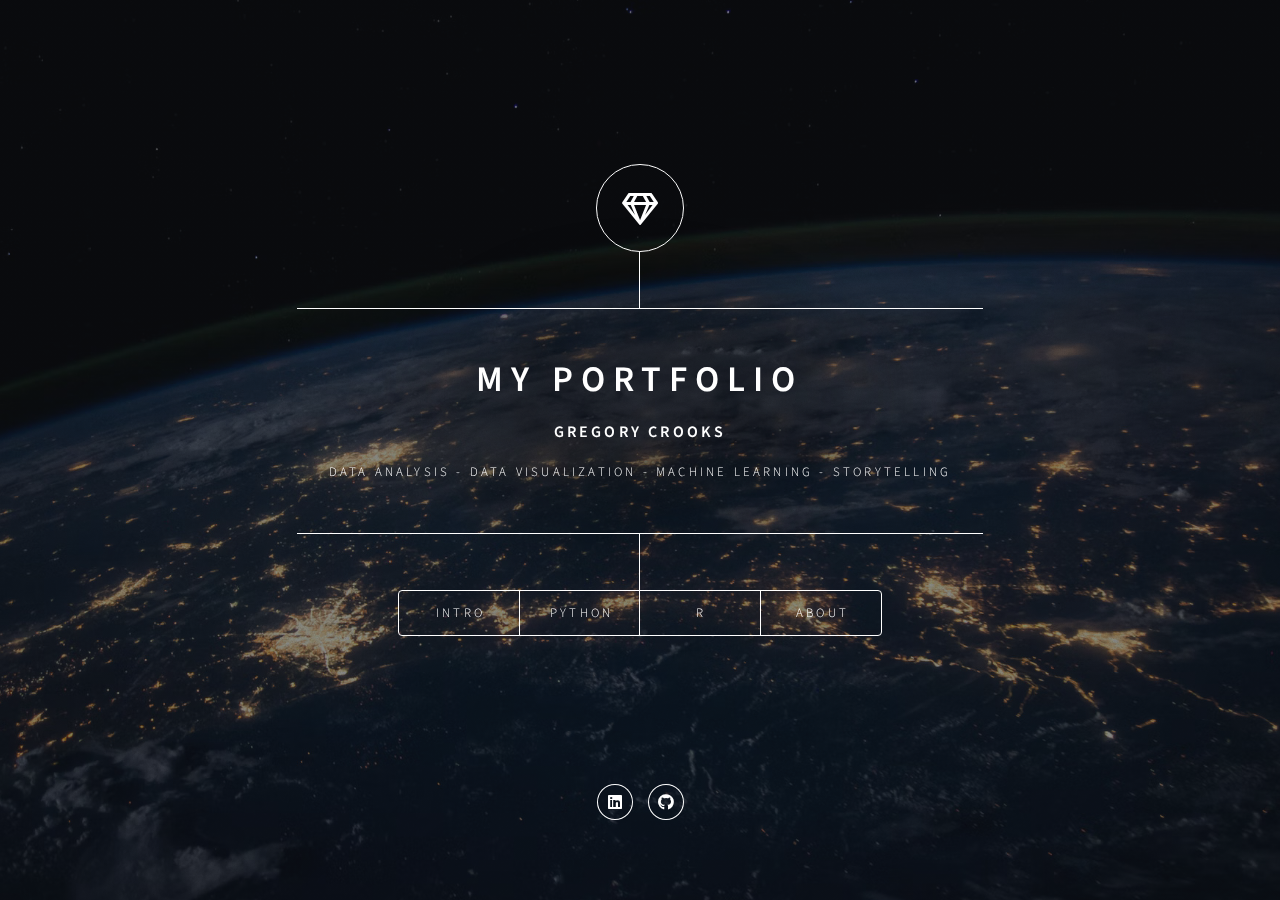
==== index.html @ cb657829 "first commit" ====
<!DOCTYPE HTML>
<!--
	Dimension by HTML5 UP
	html5up.net | @ajlkn
	Free for personal and commercial use under the CCA 3.0 license (html5up.net/license)
-->
<html>
	<head>
		<title>Dimension by HTML5 UP</title>
		<meta charset="utf-8" />
		<meta name="viewport" content="width=device-width, initial-scale=1, user-scalable=no" />
		<link rel="stylesheet" href="assets/css/main.css" />
		<noscript><link rel="stylesheet" href="assets/css/noscript.css" /></noscript>
	</head>
	<body class="is-preload">

		<!-- Wrapper -->
			<div id="wrapper">

				<!-- Header -->
					<header id="header">
						<div class="logo">
							<span class="icon fa-gem"></span>
						</div>
						<div class="content">
							<div class="inner">
								<h1>My Portfolio</h1>
								<h3>Gregory Crooks</h3>
								<p>Data Analysis - Data Visualization - Machine Learning - Storytelling</p>
							</div>
						</div>
						<nav>
							<ul>
								<li><a href="#intro">Intro</a></li>
								<li><a href="#Python">Python</a></li>
								<li><a href="#R">R</a></li>
								<li><a href="#about">About</a></li>

								<!--<li><a href="#elements">Elements</a></li>-->
							</ul>
						</nav>
					</header>

				<!-- Main -->
					<div id="main">

						<!-- Intro -->
							<article id="intro">
								<h2 class="major">Intro</h2>
								<span class="image main"><img src="https://scontent-lhr8-1.xx.fbcdn.net/v/t1.6435-9/116827062_3379720732088765_2440271865122268012_n.jpg?_nc_cat=103&ccb=1-5&_nc_sid=730e14&_nc_ohc=71DxxtVHfPMAX_BvKIG&tn=kQ-6_QjZz45TEVKT&_nc_ht=scontent-lhr8-1.xx&oh=00_AT-4JbiujNRlXVKWVabwAbwdsGaDDJ-rsoASc3l5JN0seQ&oe=622396CF" alt="" /></span>
								<p>Aenean ornare velit lacus, ac varius enim ullamcorper eu. Proin aliquam facilisis ante interdum congue. Integer mollis, nisl amet convallis, porttitor magna ullamcorper, amet egestas mauris. Ut magna finibus nisi nec lacinia. Nam maximus erat id euismod egestas. By the way, check out my <a href="#work">awesome work</a>.</p>
								<p>Lorem ipsum dolor sit amet, consectetur adipiscing elit. Duis dapibus rutrum facilisis. Class aptent taciti sociosqu ad litora torquent per conubia nostra, per inceptos himenaeos. Etiam tristique libero eu nibh porttitor fermentum. Nullam venenatis erat id vehicula viverra. Nunc ultrices eros ut ultricies condimentum. Mauris risus lacus, blandit sit amet venenatis non, bibendum vitae dolor. Nunc lorem mauris, fringilla in aliquam at, euismod in lectus. Pellentesque habitant morbi tristique senectus et netus et malesuada fames ac turpis egestas. In non lorem sit amet elit placerat maximus. Pellentesque aliquam maximus risus, vel sed vehicula.</p>
							</article>

						<!-- Work -->
							<article id="Python">
								<h2 class="major">Projects</h2>
						
								<h3>Project 1: Real estate prediction using neural networks, polynomial regression, and ridge regression</h3>
								<span class="image main"><img src="https://images.unsplash.com/photo-1496942299866-9e7ab403e614?ixlib=rb-1.2.1&ixid=MnwxMjA3fDB8MHxwaG90by1wYWdlfHx8fGVufDB8fHx8&auto=format&fit=crop&w=1000&q=80" alt="" /></span>
								<a href="https://gregcrooks75.github.io/fastpages/fastpages/jupyter/2022/02/23/_02_19_MachineLearning.html" target="_blank" ><b>Link to code</b></a>
								<p>Significant packages: Keras, Scipy, Sklearn, Seaborn</p>
								<p>
									The aim of this project is to analyze real estate parameters and seeing how these affect 
									the house of price unit per area. In parallel to showcasing an exploratory data analysis 
									with comprehensive data visualization, various non-linear Machine Learning techniques were also 
									implemented in the modelling process.  
									Lastly, this project includes an executive summary of results geared
									towards
									non-technical audiences. 
									
								</p>			
								<h3>Project 2: Web scrapping, data cleaning, NLP, data analysis, and data visualization on a portfolio website </h3>
								<span class="image main"><img src="https://images.unsplash.com/photo-1523961131990-5ea7c61b2107?ixlib=rb-1.2.1&ixid=MnwxMjA3fDB8MHxwaG90by1wYWdlfHx8fGVufDB8fHx8&auto=format&fit=crop&w=1000&q=80" alt="" /></span>
								<a href="https://gregcrooks75.github.io/fastpages/fastpages/jupyter/2022/02/23/_02_20_Project2.html" target="_blank"><b>Link to code</b></a>
								<p>Significant packages: Bs4, Os, Nltk.corpus, Sklearn, Seaborn</p>
								<p>This project consisted in web scraping data from a porfolio website comprising of 110 papers.
									To do so, we designed an algorithm to parse text‑based information from each pages. 
									In our data analysis, we found the 100 most meaningful words for each publication webpage by omitting filler words (“and”, “for” etc). 
									Subsequently, we one hot encoded categorical data (top 100 most common words) 
									and showcased our data visualization skills by displaying the correlation between citation count and relevant features</p>
							</article>

					
							<article id="R">
								<h2 class="major">Projects</h2>
								<h3>Project 1: Understanding factors of peak physical performance using multivariate logistic regression</h3>
								<span class="image main"><img src="https://images.unsplash.com/photo-1518186285589-2f7649de83e0?ixlib=rb-1.2.1&ixid=MnwxMjA3fDB8MHxwaG90by1wYWdlfHx8fGVufDB8fHx8&auto=format&fit=crop&w=1000&q=80" alt="" /></span>
								<a href="file:///Users/gregorycrooks/Desktop/Files%20for%20Imperial/R%20code%20-%20Introduction%20to%20statistics%20coursework.html" target="_blank"><b>Link to code</b></a>
								<p>Significant packages: ggplot2, boot, grid</p>
								<p>
									In this project, I conducted a multivariate logistic regression to determine
									 how physical / biological characteristics contribute to achieving peak physical performance.
									To do so, I carried out an exploratory analysis (t-test, outlier) 
									and a data analysis in which I plotted various linear models to inspect the relationship between variables. 
									Lastly, I resampled my final model through 
									a 10-fold cross validation resampling technique.
									
								</p>

								<script src="https://gist.github.com/Gregcrooks75/d22c7f133abff763fd44e63a23ee09ee.js"></script>
							</article>



						<!-- About -->
							<article id="about">
								<h2 class="major">About</h2>
								<span class="image main"><img src="images/pic03.jpg" alt="" /></span>
								<p>Lorem ipsum dolor sit amet, consectetur et adipiscing elit. Praesent eleifend dignissim arcu, at eleifend sapien imperdiet ac. Aliquam erat volutpat. Praesent urna nisi, fringila lorem et vehicula lacinia quam. Integer sollicitudin mauris nec lorem luctus ultrices. Aliquam libero et malesuada fames ac ante ipsum primis in faucibus. Cras viverra ligula sit amet ex mollis mattis lorem ipsum dolor sit amet.</p>
							</article>

						<!-- Elements -->
							<article id="elements">
								<h2 class="major">Elements</h2>

								<section>
									<h3 class="major">Text</h3>
									<p>This is <b>bold</b> and this is <strong>strong</strong>. This is <i>italic</i> and this is <em>emphasized</em>.
									This is <sup>superscript</sup> text and this is <sub>subscript</sub> text.
									This is <u>underlined</u> and this is code: <code>for (;;) { ... }</code>. Finally, <a href="#">this is a link</a>.</p>
									<hr />
									<h2>Heading Level 2</h2>
									<h3>Heading Level 3</h3>
									<h4>Heading Level 4</h4>
									<h5>Heading Level 5</h5>
									<h6>Heading Level 6</h6>
									<hr />
									<h4>Blockquote</h4>
									<blockquote>Fringilla nisl. Donec accumsan interdum nisi, quis tincidunt felis sagittis eget tempus euismod. Vestibulum ante ipsum primis in faucibus vestibulum. Blandit adipiscing eu felis iaculis volutpat ac adipiscing accumsan faucibus. Vestibulum ante ipsum primis in faucibus lorem ipsum dolor sit amet nullam adipiscing eu felis.</blockquote>
									<h4>Preformatted</h4>
									<pre><code>i = 0;

while (!deck.isInOrder()) {
    print 'Iteration ' + i;
    deck.shuffle();
    i++;
}

print 'It took ' + i + ' iterations to sort the deck.';</code></pre>
								</section>

								<section>
									<h3 class="major">Lists</h3>

									<h4>Unordered</h4>
									<ul>
										<li>Dolor pulvinar etiam.</li>
										<li>Sagittis adipiscing.</li>
										<li>Felis enim feugiat.</li>
									</ul>

									<h4>Alternate</h4>
									<ul class="alt">
										<li>Dolor pulvinar etiam.</li>
										<li>Sagittis adipiscing.</li>
										<li>Felis enim feugiat.</li>
									</ul>

									<h4>Ordered</h4>
									<ol>
										<li>Dolor pulvinar etiam.</li>
										<li>Etiam vel felis viverra.</li>
										<li>Felis enim feugiat.</li>
										<li>Dolor pulvinar etiam.</li>
										<li>Etiam vel felis lorem.</li>
										<li>Felis enim et feugiat.</li>
									</ol>
									<h4>Icons</h4>
									<ul class="icons">
										<li><a href="#" class="icon brands fa-twitter"><span class="label">Twitter</span></a></li>
										<li><a href="#" class="icon brands fa-facebook-f"><span class="label">Facebook</span></a></li>
										<li><a href="#" class="icon brands fa-instagram"><span class="label">Instagram</span></a></li>
										<li><a href="#" class="icon brands fa-github"><span class="label">Github</span></a></li>
									</ul>

									<h4>Actions</h4>
									<ul class="actions">
										<li><a href="#" class="button primary">Default</a></li>
										<li><a href="#" class="button">Default</a></li>
									</ul>
									<ul class="actions stacked">
										<li><a href="#" class="button primary">Default</a></li>
										<li><a href="#" class="button">Default</a></li>
									</ul>
								</section>

								<section>
									<h3 class="major">Table</h3>
									<h4>Default</h4>
									<div class="table-wrapper">
										<table>
											<thead>
												<tr>
													<th>Name</th>
													<th>Description</th>
													<th>Price</th>
												</tr>
											</thead>
											<tbody>
												<tr>
													<td>Item One</td>
													<td>Ante turpis integer aliquet porttitor.</td>
													<td>29.99</td>
												</tr>
												<tr>
													<td>Item Two</td>
													<td>Vis ac commodo adipiscing arcu aliquet.</td>
													<td>19.99</td>
												</tr>
												<tr>
													<td>Item Three</td>
													<td> Morbi faucibus arcu accumsan lorem.</td>
													<td>29.99</td>
												</tr>
												<tr>
													<td>Item Four</td>
													<td>Vitae integer tempus condimentum.</td>
													<td>19.99</td>
												</tr>
												<tr>
													<td>Item Five</td>
													<td>Ante turpis integer aliquet porttitor.</td>
													<td>29.99</td>
												</tr>
											</tbody>
											<tfoot>
												<tr>
													<td colspan="2"></td>
													<td>100.00</td>
												</tr>
											</tfoot>
										</table>
									</div>

									<h4>Alternate</h4>
									<div class="table-wrapper">
										<table class="alt">
											<thead>
												<tr>
													<th>Name</th>
													<th>Description</th>
													<th>Price</th>
												</tr>
											</thead>
											<tbody>
												<tr>
													<td>Item One</td>
													<td>Ante turpis integer aliquet porttitor.</td>
													<td>29.99</td>
												</tr>
												<tr>
													<td>Item Two</td>
													<td>Vis ac commodo adipiscing arcu aliquet.</td>
													<td>19.99</td>
												</tr>
												<tr>
													<td>Item Three</td>
													<td> Morbi faucibus arcu accumsan lorem.</td>
													<td>29.99</td>
												</tr>
												<tr>
													<td>Item Four</td>
													<td>Vitae integer tempus condimentum.</td>
													<td>19.99</td>
												</tr>
												<tr>
													<td>Item Five</td>
													<td>Ante turpis integer aliquet porttitor.</td>
													<td>29.99</td>
												</tr>
											</tbody>
											<tfoot>
												<tr>
													<td colspan="2"></td>
													<td>100.00</td>
												</tr>
											</tfoot>
										</table>
									</div>
								</section>

								<section>
									<h3 class="major">Buttons</h3>
									<ul class="actions">
										<li><a href="#" class="button primary">Primary</a></li>
										<li><a href="#" class="button">Default</a></li>
									</ul>
									<ul class="actions">
										<li><a href="#" class="button">Default</a></li>
										<li><a href="#" class="button small">Small</a></li>
									</ul>
									<ul class="actions">
										<li><a href="#" class="button primary icon solid fa-download">Icon</a></li>
										<li><a href="#" class="button icon solid fa-download">Icon</a></li>
									</ul>
									<ul class="actions">
										<li><span class="button primary disabled">Disabled</span></li>
										<li><span class="button disabled">Disabled</span></li>
									</ul>
								</section>

								<section>
									<h3 class="major">Form</h3>
									<form method="post" action="#">
										<div class="fields">
											<div class="field half">
												<label for="demo-name">Name</label>
												<input type="text" name="demo-name" id="demo-name" value="" placeholder="Jane Doe" />
											</div>
											<div class="field half">
												<label for="demo-email">Email</label>
												<input type="email" name="demo-email" id="demo-email" value="" placeholder="jane@untitled.tld" />
											</div>
											<div class="field">
												<label for="demo-category">Category</label>
												<select name="demo-category" id="demo-category">
													<option value="">-</option>
													<option value="1">Manufacturing</option>
													<option value="1">Shipping</option>
													<option value="1">Administration</option>
													<option value="1">Human Resources</option>
												</select>
											</div>
											<div class="field half">
												<input type="radio" id="demo-priority-low" name="demo-priority" checked>
												<label for="demo-priority-low">Low</label>
											</div>
											<div class="field half">
												<input type="radio" id="demo-priority-high" name="demo-priority">
												<label for="demo-priority-high">High</label>
											</div>
											<div class="field half">
												<input type="checkbox" id="demo-copy" name="demo-copy">
												<label for="demo-copy">Email me a copy</label>
											</div>
											<div class="field half">
												<input type="checkbox" id="demo-human" name="demo-human" checked>
												<label for="demo-human">Not a robot</label>
											</div>
											<div class="field">
												<label for="demo-message">Message</label>
												<textarea name="demo-message" id="demo-message" placeholder="Enter your message" rows="6"></textarea>
											</div>
										</div>
										<ul class="actions">
											<li><input type="submit" value="Send Message" class="primary" /></li>
											<li><input type="reset" value="Reset" /></li>
										</ul>
									</form>
								</section>

							</article>

					</div>

				<!-- Footer -->
					<footer id="footer">				
							<ul class="icons">
								<li><a href="https://www.linkedin.com/in/gregory-crooks-612664151/" class="icon brands fa-linkedin"><span class="label"></span></a></li>
								<li><a href="#" class="icon brands fa-github"><span class="label">GitHub</span></a></li>
							</ul>
					</footer>

			</div>

		<!-- BG -->
			<div id="bg"></div>

		<!-- Scripts -->
			<script src="assets/js/jquery.min.js"></script>
			<script src="assets/js/browser.min.js"></script>
			<script src="assets/js/breakpoints.min.js"></script>
			<script src="assets/js/util.js"></script>
			<script src="assets/js/main.js"></script>

	</body>
</html>
---- assets/css/main.css ----
@import url(fontawesome-all.min.css);
@import url("https://fonts.googleapis.com/css?family=Source+Sans+Pro:300italic,600italic,300,600");

/*
	Dimension by HTML5 UP
	html5up.net | @ajlkn
	Free for personal and commercial use under the CCA 3.0 license (html5up.net/license)
*/

html, body, div, span, applet, object,
iframe, h1, h2, h3, h4, h5, h6, p, blockquote,
pre, a, abbr, acronym, address, big, cite,
code, del, dfn, em, img, ins, kbd, q, s, samp,
small, strike, strong, sub, sup, tt, var, b,
u, i, center, dl, dt, dd, ol, ul, li, fieldset,
form, label, legend, table, caption, tbody,
tfoot, thead, tr, th, td, article, aside,
canvas, details, embed, figure, figcaption,
footer, header, hgroup, menu, nav, output, ruby,
section, summary, time, mark, audio, video {
	margin: 0;
	padding: 0;
	border: 0;
	font-size: 100%;
	font: inherit;
	vertical-align: baseline;}

article, aside, details, figcaption, figure,
footer, header, hgroup, menu, nav, section {
	display: block;}

body {
	line-height: 1;
}

ol, ul {
	list-style: none;
}

blockquote, q {
	quotes: none;
}

	blockquote:before, blockquote:after, q:before, q:after {
		content: '';
		content: none;
	}

table {
	border-collapse: collapse;
	border-spacing: 0;
}

body {
	-webkit-text-size-adjust: none;
}

mark {
	background-color: transparent;
	color: inherit;
}

input::-moz-focus-inner {
	border: 0;
	padding: 0;
}

input, select, textarea {
	-moz-appearance: none;
	-webkit-appearance: none;
	-ms-appearance: none;
	appearance: none;
}

/* Basic */

	@-ms-viewport {
		width: device-width;
	}

	@media screen and (max-width: 480px) {

		html, body {
			min-width: 320px;
		}

	}

	html {
		box-sizing: border-box;
	}

	*, *:before, *:after {
		box-sizing: inherit;
	}

	body {
		background: #1b1f22;
	}

		body.is-preload *, body.is-preload *:before, body.is-preload *:after {
			-moz-animation: none !important;
			-webkit-animation: none !important;
			-ms-animation: none !important;
			animation: none !important;
			-moz-transition: none !important;
			-webkit-transition: none !important;
			-ms-transition: none !important;
			transition: none !important;
		}

/* Type */

	html {
		font-size: 16pt;
	}

		@media screen and (max-width: 1680px) {

			html {
				font-size: 12pt;
			}

		}

		@media screen and (max-width: 736px) {

			html {
				font-size: 11pt;
			}

		}

		@media screen and (max-width: 360px) {

			html {
				font-size: 10pt;
			}

		}

	body, input, select, textarea {
		color: #ffffff;
		font-family: "Source Sans Pro", sans-serif;
		font-weight: 300;
		font-size: 1rem;
		line-height: 1.65;
	}

	a {
		-moz-transition: color 0.2s ease-in-out, background-color 0.2s ease-in-out, border-bottom-color 0.2s ease-in-out;
		-webkit-transition: color 0.2s ease-in-out, background-color 0.2s ease-in-out, border-bottom-color 0.2s ease-in-out;
		-ms-transition: color 0.2s ease-in-out, background-color 0.2s ease-in-out, border-bottom-color 0.2s ease-in-out;
		transition: color 0.2s ease-in-out, background-color 0.2s ease-in-out, border-bottom-color 0.2s ease-in-out;
		border-bottom: dotted 1px rgba(255, 255, 255, 0.5);
		text-decoration: none;
		color: inherit;
	}

		a:hover {
			border-bottom-color: transparent;
		}

	strong, b {
		color: #ffffff;
		font-weight: 600;
	}

	em, i {
		font-style: italic;
	}

	p {
		margin: 0 0 2rem 0;
	}

	h1, h2, h3, h4, h5, h6 {
		color: #ffffff;
		font-weight: 600;
		line-height: 1.5;
		margin: 0 0 1rem 0;
		text-transform: uppercase;
		letter-spacing: 0.2rem;
	}

		h1 a, h2 a, h3 a, h4 a, h5 a, h6 a {
			color: inherit;
			text-decoration: none;
		}

		h1.major, h2.major, h3.major, h4.major, h5.major, h6.major {
			border-bottom: solid 1px #ffffff;
			width: -moz-max-content;
			width: -webkit-max-content;
			width: -ms-max-content;
			width: max-content;
			padding-bottom: 0.5rem;
			margin: 0 0 2rem 0;
		}

	h1 {
		font-size: 2.25rem;
		line-height: 1.3;
		letter-spacing: 0.5rem;
	}

	h2 {
		font-size: 1.5rem;
		line-height: 1.4;
		letter-spacing: 0.5rem;
	}

	h3 {
		font-size: 1rem;
	}

	h4 {
		font-size: 0.8rem;
	}

	h5 {
		font-size: 0.7rem;
	}

	h6 {
		font-size: 0.6rem;
	}

	@media screen and (max-width: 736px) {

		h1 {
			font-size: 1.75rem;
			line-height: 1.4;
		}

		h2 {
			font-size: 1.25em;
			line-height: 1.5;
		}

	}

	sub {
		font-size: 0.8rem;
		position: relative;
		top: 0.5rem;
	}

	sup {
		font-size: 0.8rem;
		position: relative;
		top: -0.5rem;
	}

	blockquote {
		border-left: solid 4px #ffffff;
		font-style: italic;
		margin: 0 0 2rem 0;
		padding: 0.5rem 0 0.5rem 2rem;
	}

	code {
		background: rgba(255, 255, 255, 0.075);
		border-radius: 4px;
		font-family: "Courier New", monospace;
		font-size: 0.9rem;
		margin: 0 0.25rem;
		padding: 0.25rem 0.65rem;
	}

	pre {
		-webkit-overflow-scrolling: touch;
		font-family: "Courier New", monospace;
		font-size: 0.9rem;
		margin: 0 0 2rem 0;
	}

		pre code {
			display: block;
			line-height: 1.75;
			padding: 1rem 1.5rem;
			overflow-x: auto;
		}

	hr {
		border: 0;
		border-bottom: solid 1px #ffffff;
		margin: 2.75rem 0;
	}

	.align-left {
		text-align: left;
	}

	.align-center {
		text-align: center;
	}

	.align-right {
		text-align: right;
	}

/* Form */

	form {
		margin: 0 0 2rem 0;
	}

		form > :last-child {
			margin-bottom: 0;
		}

		form > .fields {
			display: -moz-flex;
			display: -webkit-flex;
			display: -ms-flex;
			display: flex;
			-moz-flex-wrap: wrap;
			-webkit-flex-wrap: wrap;
			-ms-flex-wrap: wrap;
			flex-wrap: wrap;
			width: calc(100% + 3rem);
			margin: -1.5rem 0 2rem -1.5rem;
		}

			form > .fields > .field {
				-moz-flex-grow: 0;
				-webkit-flex-grow: 0;
				-ms-flex-grow: 0;
				flex-grow: 0;
				-moz-flex-shrink: 0;
				-webkit-flex-shrink: 0;
				-ms-flex-shrink: 0;
				flex-shrink: 0;
				padding: 1.5rem 0 0 1.5rem;
				width: calc(100% - 1.5rem);
			}

				form > .fields > .field.half {
					width: calc(50% - 0.75rem);
				}

				form > .fields > .field.third {
					width: calc(100%/3 - 0.5rem);
				}

				form > .fields > .field.quarter {
					width: calc(25% - 0.375rem);
				}

		@media screen and (max-width: 480px) {

			form > .fields {
				width: calc(100% + 3rem);
				margin: -1.5rem 0 2rem -1.5rem;
			}

				form > .fields > .field {
					padding: 1.5rem 0 0 1.5rem;
					width: calc(100% - 1.5rem);
				}

					form > .fields > .field.half {
						width: calc(100% - 1.5rem);
					}

					form > .fields > .field.third {
						width: calc(100% - 1.5rem);
					}

					form > .fields > .field.quarter {
						width: calc(100% - 1.5rem);
					}

		}

	label {
		color: #ffffff;
		display: block;
		font-size: 0.8rem;
		font-weight: 300;
		letter-spacing: 0.2rem;
		line-height: 1.5;
		margin: 0 0 1rem 0;
		text-transform: uppercase;
	}

	input[type="text"],
	input[type="password"],
	input[type="email"],
	input[type="tel"],
	select,
	textarea {
		-moz-appearance: none;
		-webkit-appearance: none;
		-ms-appearance: none;
		appearance: none;
		-moz-transition: border-color 0.2s ease-in-out, box-shadow 0.2s ease-in-out, background-color 0.2s ease-in-out;
		-webkit-transition: border-color 0.2s ease-in-out, box-shadow 0.2s ease-in-out, background-color 0.2s ease-in-out;
		-ms-transition: border-color 0.2s ease-in-out, box-shadow 0.2s ease-in-out, background-color 0.2s ease-in-out;
		transition: border-color 0.2s ease-in-out, box-shadow 0.2s ease-in-out, background-color 0.2s ease-in-out;
		background-color: transparent;
		border-radius: 4px;
		border: solid 1px #ffffff;
		color: inherit;
		display: block;
		outline: 0;
		padding: 0 1rem;
		text-decoration: none;
		width: 100%;
	}

		input[type="text"]:invalid,
		input[type="password"]:invalid,
		input[type="email"]:invalid,
		input[type="tel"]:invalid,
		select:invalid,
		textarea:invalid {
			box-shadow: none;
		}

		input[type="text"]:focus,
		input[type="password"]:focus,
		input[type="email"]:focus,
		input[type="tel"]:focus,
		select:focus,
		textarea:focus {
			background: rgba(255, 255, 255, 0.075);
			border-color: #ffffff;
			box-shadow: 0 0 0 1px #ffffff;
		}

	select {
		background-image: url("data:image/svg+xml;charset=utf8,%3Csvg xmlns='http://www.w3.org/2000/svg' width='40' height='40' preserveAspectRatio='none' viewBox='0 0 40 40'%3E%3Cpath d='M9.4,12.3l10.4,10.4l10.4-10.4c0.2-0.2,0.5-0.4,0.9-0.4c0.3,0,0.6,0.1,0.9,0.4l3.3,3.3c0.2,0.2,0.4,0.5,0.4,0.9 c0,0.4-0.1,0.6-0.4,0.9L20.7,31.9c-0.2,0.2-0.5,0.4-0.9,0.4c-0.3,0-0.6-0.1-0.9-0.4L4.3,17.3c-0.2-0.2-0.4-0.5-0.4-0.9 c0-0.4,0.1-0.6,0.4-0.9l3.3-3.3c0.2-0.2,0.5-0.4,0.9-0.4S9.1,12.1,9.4,12.3z' fill='%23ffffff' /%3E%3C/svg%3E");
		background-size: 1.25rem;
		background-repeat: no-repeat;
		background-position: calc(100% - 1rem) center;
		height: 2.75rem;
		padding-right: 2.75rem;
		text-overflow: ellipsis;
	}

		select option {
			color: #ffffff;
			background: #1b1f22;
		}

		select:focus::-ms-value {
			background-color: transparent;
		}

		select::-ms-expand {
			display: none;
		}

	input[type="text"],
	input[type="password"],
	input[type="email"],
	select {
		height: 2.75rem;
	}

	textarea {
		padding: 0.75rem 1rem;
	}

	input[type="checkbox"],
	input[type="radio"] {
		-moz-appearance: none;
		-webkit-appearance: none;
		-ms-appearance: none;
		appearance: none;
		display: block;
		float: left;
		margin-right: -2rem;
		opacity: 0;
		width: 1rem;
		z-index: -1;
	}

		input[type="checkbox"] + label,
		input[type="radio"] + label {
			text-decoration: none;
			-moz-user-select: none;
			-webkit-user-select: none;
			-ms-user-select: none;
			user-select: none;
			color: #ffffff;
			cursor: pointer;
			display: inline-block;
			font-size: 0.8rem;
			font-weight: 300;
			margin: 0 0 0.5rem 0;
			padding-left: 2.65rem;
			padding-right: 0.75rem;
			position: relative;
		}

			input[type="checkbox"] + label:before,
			input[type="radio"] + label:before {
				-moz-osx-font-smoothing: grayscale;
				-webkit-font-smoothing: antialiased;
				display: inline-block;
				font-style: normal;
				font-variant: normal;
				text-rendering: auto;
				line-height: 1;
				text-transform: none !important;
				font-family: 'Font Awesome 5 Free';
				font-weight: 900;
			}

			input[type="checkbox"] + label:before,
			input[type="radio"] + label:before {
				-moz-transition: border-color 0.2s ease-in-out, box-shadow 0.2s ease-in-out, background-color 0.2s ease-in-out;
				-webkit-transition: border-color 0.2s ease-in-out, box-shadow 0.2s ease-in-out, background-color 0.2s ease-in-out;
				-ms-transition: border-color 0.2s ease-in-out, box-shadow 0.2s ease-in-out, background-color 0.2s ease-in-out;
				transition: border-color 0.2s ease-in-out, box-shadow 0.2s ease-in-out, background-color 0.2s ease-in-out;
				border-radius: 4px;
				border: solid 1px #ffffff;
				content: '';
				display: inline-block;
				height: 1.65rem;
				left: 0;
				line-height: 1.65rem;
				position: absolute;
				text-align: center;
				top: -0.15rem;
				width: 1.65rem;
			}

		input[type="checkbox"]:checked + label:before,
		input[type="radio"]:checked + label:before {
			background: #ffffff !important;
			border-color: #ffffff !important;
			color: #1b1f22;
			content: '\f00c';
		}

		input[type="checkbox"]:focus + label:before,
		input[type="radio"]:focus + label:before {
			background: rgba(255, 255, 255, 0.075);
			border-color: #ffffff;
			box-shadow: 0 0 0 1px #ffffff;
		}

	input[type="checkbox"] + label:before {
		border-radius: 4px;
	}

	input[type="radio"] + label:before {
		border-radius: 100%;
	}

	::-webkit-input-placeholder {
		color: rgba(255, 255, 255, 0.5) !important;
		opacity: 1.0;
	}

	:-moz-placeholder {
		color: rgba(255, 255, 255, 0.5) !important;
		opacity: 1.0;
	}

	::-moz-placeholder {
		color: rgba(255, 255, 255, 0.5) !important;
		opacity: 1.0;
	}

	:-ms-input-placeholder {
		color: rgba(255, 255, 255, 0.5) !important;
		opacity: 1.0;
	}

	.formerize-placeholder {
		color: rgba(255, 255, 255, 0.5) !important;
		opacity: 1.0;
	}

/* Box */

	.box {
		border-radius: 4px;
		border: solid 1px #ffffff;
		margin-bottom: 2rem;
		padding: 1.5em;
	}

		.box > :last-child,
		.box > :last-child > :last-child,
		.box > :last-child > :last-child > :last-child {
			margin-bottom: 0;
		}

		.box.alt {
			border: 0;
			border-radius: 0;
			padding: 0;
		}

/* Icon */

	.icon {
		text-decoration: none;
		border-bottom: none;
		position: relative;
	}

		.icon:before {
			-moz-osx-font-smoothing: grayscale;
			-webkit-font-smoothing: antialiased;
			display: inline-block;
			font-style: normal;
			font-variant: normal;
			text-rendering: auto;
			line-height: 1;
			text-transform: none !important;
			font-family: 'Font Awesome 5 Free';
			font-weight: 400;
		}

		.icon > .label {
			display: none;
		}

		.icon:before {
			line-height: inherit;
		}

		.icon.solid:before {
			font-weight: 900;
		}

		.icon.brands:before {
			font-family: 'Font Awesome 5 Brands';
		}

/* Image */

	.image {
		border-radius: 4px;
		border: 0;
		display: inline-block;
		position: relative;
	}

		.image:before {
			pointer-events: none;
			background-image: url("../../images/overlay.png");
			background-color: rgba(19, 21, 25, 0.5);
			border-radius: 4px;
			content: '';
			display: block;
			height: 100%;
			left: 0;
			opacity: 0.5;
			position: absolute;
			top: 0;
			width: 100%;
		}

		.image img {
			border-radius: 4px;
			display: block;
		}

		.image.left, .image.right {
			max-width: 40%;
		}

			.image.left img, .image.right img {
				width: 100%;
			}

		.image.left {
			float: left;
			padding: 0 1.5em 1em 0;
			top: 0.25em;
		}

		.image.right {
			float: right;
			padding: 0 0 1em 1.5em;
			top: 0.25em;
		}

		.image.fit {
			display: block;
			margin: 0 0 2rem 0;
			width: 100%;
		}

			.image.fit img {
				width: 100%;
			}

		.image.main {
			display: block;
			margin: 2.5rem 0;
			width: 100%;
		}

			.image.main img {
				width: 100%;
			}

		@media screen and (max-width: 736px) {

			.image.main {
				margin: 2rem 0;
			}

		}

		@media screen and (max-width: 480px) {

			.image.main {
				margin: 1.5rem 0;
			}

		}

/* List */

	ol {
		list-style: decimal;
		margin: 0 0 2rem 0;
		padding-left: 1.25em;
	}

		ol li {
			padding-left: 0.25em;
		}

	ul {
		list-style: disc;
		margin: 0 0 2rem 0;
		padding-left: 1em;
	}

		ul li {
			padding-left: 0.5em;
		}

		ul.alt {
			list-style: none;
			padding-left: 0;
		}

			ul.alt li {
				border-top: solid 1px #ffffff;
				padding: 0.5em 0;
			}

				ul.alt li:first-child {
					border-top: 0;
					padding-top: 0;
				}

	dl {
		margin: 0 0 2rem 0;
	}

		dl dt {
			display: block;
			font-weight: 600;
			margin: 0 0 1rem 0;
		}

		dl dd {
			margin-left: 2rem;
		}

/* Actions */

	ul.actions {
		display: -moz-flex;
		display: -webkit-flex;
		display: -ms-flex;
		display: flex;
		cursor: default;
		list-style: none;
		margin-left: -1rem;
		padding-left: 0;
	}

		ul.actions li {
			padding: 0 0 0 1rem;
			vertical-align: middle;
		}

		ul.actions.special {
			-moz-justify-content: center;
			-webkit-justify-content: center;
			-ms-justify-content: center;
			justify-content: center;
			width: 100%;
			margin-left: 0;
		}

			ul.actions.special li:first-child {
				padding-left: 0;
			}

		ul.actions.stacked {
			-moz-flex-direction: column;
			-webkit-flex-direction: column;
			-ms-flex-direction: column;
			flex-direction: column;
			margin-left: 0;
		}

			ul.actions.stacked li {
				padding: 1.3rem 0 0 0;
			}

				ul.actions.stacked li:first-child {
					padding-top: 0;
				}

		ul.actions.fit {
			width: calc(100% + 1rem);
		}

			ul.actions.fit li {
				-moz-flex-grow: 1;
				-webkit-flex-grow: 1;
				-ms-flex-grow: 1;
				flex-grow: 1;
				-moz-flex-shrink: 1;
				-webkit-flex-shrink: 1;
				-ms-flex-shrink: 1;
				flex-shrink: 1;
				width: 100%;
			}

				ul.actions.fit li > * {
					width: 100%;
				}

			ul.actions.fit.stacked {
				width: 100%;
			}

		@media screen and (max-width: 480px) {

			ul.actions:not(.fixed) {
				-moz-flex-direction: column;
				-webkit-flex-direction: column;
				-ms-flex-direction: column;
				flex-direction: column;
				margin-left: 0;
				width: 100% !important;
			}

				ul.actions:not(.fixed) li {
					-moz-flex-grow: 1;
					-webkit-flex-grow: 1;
					-ms-flex-grow: 1;
					flex-grow: 1;
					-moz-flex-shrink: 1;
					-webkit-flex-shrink: 1;
					-ms-flex-shrink: 1;
					flex-shrink: 1;
					padding: 1rem 0 0 0;
					text-align: center;
					width: 100%;
				}

					ul.actions:not(.fixed) li > * {
						width: 100%;
					}

					ul.actions:not(.fixed) li:first-child {
						padding-top: 0;
					}

					ul.actions:not(.fixed) li input[type="submit"],
					ul.actions:not(.fixed) li input[type="reset"],
					ul.actions:not(.fixed) li input[type="button"],
					ul.actions:not(.fixed) li button,
					ul.actions:not(.fixed) li .button {
						width: 100%;
					}

						ul.actions:not(.fixed) li input[type="submit"].icon:before,
						ul.actions:not(.fixed) li input[type="reset"].icon:before,
						ul.actions:not(.fixed) li input[type="button"].icon:before,
						ul.actions:not(.fixed) li button.icon:before,
						ul.actions:not(.fixed) li .button.icon:before {
							margin-left: -0.5em;
						}

		}

/* Icons */

	ul.icons {
		cursor: default;
		list-style: none;
		padding-left: 0;
	}

		ul.icons li {
			display: inline-block;
			padding: 0 0.75em 0 0;
		}

			ul.icons li:last-child {
				padding-right: 0;
			}

			ul.icons li a {
				border-radius: 100%;
				box-shadow: inset 0 0 0 1px #ffffff;
				display: inline-block;
				height: 2.25rem;
				line-height: 2.25rem;
				text-align: center;
				width: 2.25rem;
			}

				ul.icons li a:hover {
					background-color: rgba(255, 255, 255, 0.075);
				}

				ul.icons li a:active {
					background-color: rgba(255, 255, 255, 0.175);
				}

/* Table */

	.table-wrapper {
		-webkit-overflow-scrolling: touch;
		overflow-x: auto;
	}

	table {
		margin: 0 0 2rem 0;
		width: 100%;
	}

		table tbody tr {
			border: solid 1px #ffffff;
			border-left: 0;
			border-right: 0;
		}

			table tbody tr:nth-child(2n + 1) {
				background-color: rgba(255, 255, 255, 0.075);
			}

		table td {
			padding: 0.75em 0.75em;
		}

		table th {
			color: #ffffff;
			font-size: 0.9em;
			font-weight: 600;
			padding: 0 0.75em 0.75em 0.75em;
			text-align: left;
		}

		table thead {
			border-bottom: solid 2px #ffffff;
		}

		table tfoot {
			border-top: solid 2px #ffffff;
		}

		table.alt {
			border-collapse: separate;
		}

			table.alt tbody tr td {
				border: solid 1px #ffffff;
				border-left-width: 0;
				border-top-width: 0;
			}

				table.alt tbody tr td:first-child {
					border-left-width: 1px;
				}

			table.alt tbody tr:first-child td {
				border-top-width: 1px;
			}

			table.alt thead {
				border-bottom: 0;
			}

			table.alt tfoot {
				border-top: 0;
			}

/* Button */

	input[type="submit"],
	input[type="reset"],
	input[type="button"],
	button,
	.button {
		-moz-appearance: none;
		-webkit-appearance: none;
		-ms-appearance: none;
		appearance: none;
		-moz-transition: background-color 0.2s ease-in-out, color 0.2s ease-in-out;
		-webkit-transition: background-color 0.2s ease-in-out, color 0.2s ease-in-out;
		-ms-transition: background-color 0.2s ease-in-out, color 0.2s ease-in-out;
		transition: background-color 0.2s ease-in-out, color 0.2s ease-in-out;
		background-color: transparent;
		border-radius: 4px;
		border: 0;
		box-shadow: inset 0 0 0 1px #ffffff;
		color: #ffffff !important;
		cursor: pointer;
		display: inline-block;
		font-size: 0.8rem;
		font-weight: 300;
		height: 2.75rem;
		letter-spacing: 0.2rem;
		line-height: 2.75rem;
		outline: 0;
		padding: 0 1.25rem 0 1.35rem;
		text-align: center;
		text-decoration: none;
		text-transform: uppercase;
		white-space: nowrap;
	}

		input[type="submit"]:hover,
		input[type="reset"]:hover,
		input[type="button"]:hover,
		button:hover,
		.button:hover {
			background-color: rgba(255, 255, 255, 0.075);
		}

		input[type="submit"]:active,
		input[type="reset"]:active,
		input[type="button"]:active,
		button:active,
		.button:active {
			background-color: rgba(255, 255, 255, 0.175);
		}

		input[type="submit"].icon:before,
		input[type="reset"].icon:before,
		input[type="button"].icon:before,
		button.icon:before,
		.button.icon:before {
			margin-right: 0.5em;
		}

		input[type="submit"].fit,
		input[type="reset"].fit,
		input[type="button"].fit,
		button.fit,
		.button.fit {
			width: 100%;
		}

		input[type="submit"].small,
		input[type="reset"].small,
		input[type="button"].small,
		button.small,
		.button.small {
			font-size: 0.6rem;
			height: 2.0625rem;
			line-height: 2.0625rem;
		}

		input[type="submit"].primary,
		input[type="reset"].primary,
		input[type="button"].primary,
		button.primary,
		.button.primary {
			background-color: #ffffff;
			color: #1b1f22 !important;
			font-weight: 600;
		}

		input[type="submit"].disabled, input[type="submit"]:disabled,
		input[type="reset"].disabled,
		input[type="reset"]:disabled,
		input[type="button"].disabled,
		input[type="button"]:disabled,
		button.disabled,
		button:disabled,
		.button.disabled,
		.button:disabled {
			pointer-events: none;
			cursor: default;
			opacity: 0.25;
		}

	input[type="submit"],
	input[type="reset"],
	input[type="button"],
	button {
		line-height: calc(2.75rem - 2px);
	}

/* BG */

	#bg {
		-moz-transform: scale(1.0);
		-webkit-transform: scale(1.0);
		-ms-transform: scale(1.0);
		transform: scale(1.0);
		-webkit-backface-visibility: hidden;
		position: fixed;
		top: 0;
		left: 0;
		width: 100%;
		height: 100vh;
		z-index: 1;
	}

		#bg:before, #bg:after {
			content: '';
			display: block;
			position: absolute;
			top: 0;
			left: 0;
			width: 100%;
			height: 100%;
		}

		#bg:before {
			-moz-transition: background-color 2.5s ease-in-out;
			-webkit-transition: background-color 2.5s ease-in-out;
			-ms-transition: background-color 2.5s ease-in-out;
			transition: background-color 2.5s ease-in-out;
			-moz-transition-delay: 0.75s;
			-webkit-transition-delay: 0.75s;
			-ms-transition-delay: 0.75s;
			transition-delay: 0.75s;
			background-image: linear-gradient(to top, rgba(19, 21, 25, 0.5), rgba(19, 21, 25, 0.5)), url("../../images/overlay.png");
			background-size: auto,
 256px 256px;
			background-position: center,
 center;
			background-repeat: no-repeat,
 repeat;
			z-index: 2;
		}

		#bg:after {
			-moz-transform: scale(1.125);
			-webkit-transform: scale(1.125);
			-ms-transform: scale(1.125);
			transform: scale(1.125);
			-moz-transition: -moz-transform 0.325s ease-in-out, -moz-filter 0.325s ease-in-out;
			-webkit-transition: -webkit-transform 0.325s ease-in-out, -webkit-filter 0.325s ease-in-out;
			-ms-transition: -ms-transform 0.325s ease-in-out, -ms-filter 0.325s ease-in-out;
			transition: transform 0.325s ease-in-out, filter 0.325s ease-in-out;
			background-image: url("../../images/photo-1451187580459-43490279c0fa.jpg");
			background-position: center;
			background-size: cover;
			background-repeat: no-repeat;
			z-index: 1;
		}

		body.is-article-visible #bg:after {
			-moz-transform: scale(1.0825);
			-webkit-transform: scale(1.0825);
			-ms-transform: scale(1.0825);
			transform: scale(1.0825);
			-moz-filter: blur(0.2rem);
			-webkit-filter: blur(0.2rem);
			-ms-filter: blur(0.2rem);
			filter: blur(0.2rem);
		}

		body.is-preload #bg:before {
			background-color: #000000;
		}

/* Wrapper */

	#wrapper {
		display: -moz-flex;
		display: -webkit-flex;
		display: -ms-flex;
		display: flex;
		-moz-flex-direction: column;
		-webkit-flex-direction: column;
		-ms-flex-direction: column;
		flex-direction: column;
		-moz-align-items: center;
		-webkit-align-items: center;
		-ms-align-items: center;
		align-items: center;
		-moz-justify-content: space-between;
		-webkit-justify-content: space-between;
		-ms-justify-content: space-between;
		justify-content: space-between;
		position: relative;
		min-height: 100vh;
		width: 100%;
		padding: 4rem 2rem;
		z-index: 3;
	}

		#wrapper:before {
			content: '';
			display: block;
		}

		@media screen and (max-width: 1680px) {

			#wrapper {
				padding: 3rem 2rem;
			}

		}

		@media screen and (max-width: 736px) {

			#wrapper {
				padding: 2rem 1rem;
			}

		}

		@media screen and (max-width: 480px) {

			#wrapper {
				padding: 1rem;
			}

		}

/* Header */

	#header {
		display: -moz-flex;
		display: -webkit-flex;
		display: -ms-flex;
		display: flex;
		-moz-flex-direction: column;
		-webkit-flex-direction: column;
		-ms-flex-direction: column;
		flex-direction: column;
		-moz-align-items: center;
		-webkit-align-items: center;
		-ms-align-items: center;
		align-items: center;
		-moz-transition: -moz-transform 0.325s ease-in-out, -moz-filter 0.325s ease-in-out, opacity 0.325s ease-in-out;
		-webkit-transition: -webkit-transform 0.325s ease-in-out, -webkit-filter 0.325s ease-in-out, opacity 0.325s ease-in-out;
		-ms-transition: -ms-transform 0.325s ease-in-out, -ms-filter 0.325s ease-in-out, opacity 0.325s ease-in-out;
		transition: transform 0.325s ease-in-out, filter 0.325s ease-in-out, opacity 0.325s ease-in-out;
		background-image: -moz-radial-gradient(rgba(0, 0, 0, 0.25) 25%, rgba(0, 0, 0, 0) 55%);
		background-image: -webkit-radial-gradient(rgba(0, 0, 0, 0.25) 25%, rgba(0, 0, 0, 0) 55%);
		background-image: -ms-radial-gradient(rgba(0, 0, 0, 0.25) 25%, rgba(0, 0, 0, 0) 55%);
		background-image: radial-gradient(rgba(0, 0, 0, 0.25) 25%, rgba(0, 0, 0, 0) 55%);
		max-width: 100%;
		text-align: center;
	}

		#header > * {
			-moz-transition: opacity 0.325s ease-in-out;
			-webkit-transition: opacity 0.325s ease-in-out;
			-ms-transition: opacity 0.325s ease-in-out;
			transition: opacity 0.325s ease-in-out;
			position: relative;
			margin-top: 3.5rem;
		}

			#header > *:before {
				content: '';
				display: block;
				position: absolute;
				top: calc(-3.5rem - 1px);
				left: calc(50% - 1px);
				width: 1px;
				height: calc(3.5rem + 1px);
				background: #ffffff;
			}

		#header > :first-child {
			margin-top: 0;
		}

			#header > :first-child:before {
				display: none;
			}

		#header .logo {
			width: 5.5rem;
			height: 5.5rem;
			line-height: 5.5rem;
			border: solid 1px #ffffff;
			border-radius: 100%;
		}

			#header .logo .icon:before {
				font-size: 2rem;
			}

		#header .content {
			border-style: solid;
			border-color: #ffffff;
			border-top-width: 1px;
			border-bottom-width: 1px;
			max-width: 100%;
		}

			#header .content .inner {
				-moz-transition: max-height 0.75s ease, padding 0.75s ease, opacity 0.325s ease-in-out;
				-webkit-transition: max-height 0.75s ease, padding 0.75s ease, opacity 0.325s ease-in-out;
				-ms-transition: max-height 0.75s ease, padding 0.75s ease, opacity 0.325s ease-in-out;
				transition: max-height 0.75s ease, padding 0.75s ease, opacity 0.325s ease-in-out;
				-moz-transition-delay: 0.25s;
				-webkit-transition-delay: 0.25s;
				-ms-transition-delay: 0.25s;
				transition-delay: 0.25s;
				padding: 3rem 2rem;
				max-height: 40rem;
				overflow: hidden;
			}

				#header .content .inner > :last-child {
					margin-bottom: 0;
				}

			#header .content p {
				text-transform: uppercase;
				letter-spacing: 0.2rem;
				font-size: 0.8rem;
				line-height: 2;
			}

		#header nav ul {
			display: -moz-flex;
			display: -webkit-flex;
			display: -ms-flex;
			display: flex;
			margin-bottom: 0;
			list-style: none;
			padding-left: 0;
			border: solid 1px #ffffff;
			border-radius: 4px;
		}

			#header nav ul li {
				padding-left: 0;
				border-left: solid 1px #ffffff;
			}

				#header nav ul li:first-child {
					border-left: 0;
				}

				#header nav ul li a {
					display: block;
					min-width: 7.5rem;
					height: 2.75rem;
					line-height: 2.75rem;
					padding: 0 1.25rem 0 1.45rem;
					text-transform: uppercase;
					letter-spacing: 0.2rem;
					font-size: 0.8rem;
					border-bottom: 0;
				}

					#header nav ul li a:hover {
						background-color: rgba(255, 255, 255, 0.075);
					}

					#header nav ul li a:active {
						background-color: rgba(255, 255, 255, 0.175);
					}

		#header nav.use-middle:after {
			content: '';
			display: block;
			position: absolute;
			top: 0;
			left: calc(50% - 1px);
			width: 1px;
			height: 100%;
			background: #ffffff;
		}

		#header nav.use-middle ul li.is-middle {
			border-left: 0;
		}

		body.is-article-visible #header {
			-moz-transform: scale(0.95);
			-webkit-transform: scale(0.95);
			-ms-transform: scale(0.95);
			transform: scale(0.95);
			-moz-filter: blur(0.1rem);
			-webkit-filter: blur(0.1rem);
			-ms-filter: blur(0.1rem);
			filter: blur(0.1rem);
			opacity: 0;
		}

		body.is-preload #header {
			-moz-filter: blur(0.125rem);
			-webkit-filter: blur(0.125rem);
			-ms-filter: blur(0.125rem);
			filter: blur(0.125rem);
		}

			body.is-preload #header > * {
				opacity: 0;
			}

			body.is-preload #header .content .inner {
				max-height: 0;
				padding-top: 0;
				padding-bottom: 0;
				opacity: 0;
			}

		@media screen and (max-width: 980px) {

			#header .content p br {
				display: none;
			}

		}

		@media screen and (max-width: 736px) {

			#header > * {
				margin-top: 2rem;
			}

				#header > *:before {
					top: calc(-2rem - 1px);
					height: calc(2rem + 1px);
				}

			#header .logo {
				width: 4.75rem;
				height: 4.75rem;
				line-height: 4.75rem;
			}

				#header .logo .icon:before {
					font-size: 1.75rem;
				}

			#header .content .inner {
				padding: 2.5rem 1rem;
			}

			#header .content p {
				line-height: 1.875;
			}

		}

		@media screen and (max-width: 480px) {

			#header {
				padding: 1.5rem 0;
			}

				#header .content .inner {
					padding: 2.5rem 0;
				}

				#header nav ul {
					-moz-flex-direction: column;
					-webkit-flex-direction: column;
					-ms-flex-direction: column;
					flex-direction: column;
					min-width: 10rem;
					max-width: 100%;
				}

					#header nav ul li {
						border-left: 0;
						border-top: solid 1px #ffffff;
					}

						#header nav ul li:first-child {
							border-top: 0;
						}

						#header nav ul li a {
							height: 3rem;
							line-height: 3rem;
							min-width: 0;
							width: 100%;
						}

				#header nav.use-middle:after {
					display: none;
				}

		}

/* Main */

	#main {
		-moz-flex-grow: 1;
		-webkit-flex-grow: 1;
		-ms-flex-grow: 1;
		flex-grow: 1;
		-moz-flex-shrink: 1;
		-webkit-flex-shrink: 1;
		-ms-flex-shrink: 1;
		flex-shrink: 1;
		display: -moz-flex;
		display: -webkit-flex;
		display: -ms-flex;
		display: flex;
		-moz-align-items: center;
		-webkit-align-items: center;
		-ms-align-items: center;
		align-items: center;
		-moz-justify-content: center;
		-webkit-justify-content: center;
		-ms-justify-content: center;
		justify-content: center;
		-moz-flex-direction: column;
		-webkit-flex-direction: column;
		-ms-flex-direction: column;
		flex-direction: column;
		position: relative;
		max-width: 100%;
		z-index: 3;
	}

		#main article {
			-moz-transform: translateY(0.25rem);
			-webkit-transform: translateY(0.25rem);
			-ms-transform: translateY(0.25rem);
			transform: translateY(0.25rem);
			-moz-transition: opacity 0.325s ease-in-out, -moz-transform 0.325s ease-in-out;
			-webkit-transition: opacity 0.325s ease-in-out, -webkit-transform 0.325s ease-in-out;
			-ms-transition: opacity 0.325s ease-in-out, -ms-transform 0.325s ease-in-out;
			transition: opacity 0.325s ease-in-out, transform 0.325s ease-in-out;
			padding: 4.5rem 2.5rem 1.5rem 2.5rem ;
			position: relative;
			width: 40rem;
			max-width: 100%;
			background-color: rgba(27, 31, 34, 0.85);
			border-radius: 4px;
			opacity: 0;
		}

			#main article.active {
				-moz-transform: translateY(0);
				-webkit-transform: translateY(0);
				-ms-transform: translateY(0);
				transform: translateY(0);
				opacity: 1;
			}

			#main article .close {
				display: block;
				position: absolute;
				top: 0;
				right: 0;
				width: 4rem;
				height: 4rem;
				cursor: pointer;
				text-indent: 4rem;
				overflow: hidden;
				white-space: nowrap;
			}

				#main article .close:before {
					-moz-transition: background-color 0.2s ease-in-out;
					-webkit-transition: background-color 0.2s ease-in-out;
					-ms-transition: background-color 0.2s ease-in-out;
					transition: background-color 0.2s ease-in-out;
					content: '';
					display: block;
					position: absolute;
					top: 0.75rem;
					left: 0.75rem;
					width: 2.5rem;
					height: 2.5rem;
					border-radius: 100%;
					background-position: center;
					background-image: url("data:image/svg+xml;charset=utf8,%3Csvg xmlns='http://www.w3.org/2000/svg' xmlns:xlink='http://www.w3.org/1999/xlink' width='20px' height='20px' viewBox='0 0 20 20' zoomAndPan='disable'%3E%3Cstyle%3Eline %7B stroke: %23ffffff%3B stroke-width: 1%3B %7D%3C/style%3E%3Cline x1='2' y1='2' x2='18' y2='18' /%3E%3Cline x1='18' y1='2' x2='2' y2='18' /%3E%3C/svg%3E");
					background-size: 20px 20px;
					background-repeat: no-repeat;
				}

				#main article .close:hover:before {
					background-color: rgba(255, 255, 255, 0.075);
				}

				#main article .close:active:before {
					background-color: rgba(255, 255, 255, 0.175);
				}

		@media screen and (max-width: 736px) {

			#main article {
				padding: 3.5rem 2rem 0.5rem 2rem ;
			}

				#main article .close:before {
					top: 0.875rem;
					left: 0.875rem;
					width: 2.25rem;
					height: 2.25rem;
					background-size: 14px 14px;
				}

		}

		@media screen and (max-width: 480px) {

			#main article {
				padding: 3rem 1.5rem 0.5rem 1.5rem ;
			}

		}

/* Footer */

	#footer {
		-moz-transition: -moz-transform 0.325s ease-in-out, -moz-filter 0.325s ease-in-out, opacity 0.325s ease-in-out;
		-webkit-transition: -webkit-transform 0.325s ease-in-out, -webkit-filter 0.325s ease-in-out, opacity 0.325s ease-in-out;
		-ms-transition: -ms-transform 0.325s ease-in-out, -ms-filter 0.325s ease-in-out, opacity 0.325s ease-in-out;
		transition: transform 0.325s ease-in-out, filter 0.325s ease-in-out, opacity 0.325s ease-in-out;
		width: 100%;
		max-width: 100%;
		margin-top: 2rem;
		text-align: center;
	}

		#footer .copyright {
			letter-spacing: 0.2rem;
			font-size: 0.6rem;
			opacity: 0.75;
			margin-bottom: 0;
			text-transform: uppercase;
		}

		body.is-article-visible #footer {
			-moz-transform: scale(0.95);
			-webkit-transform: scale(0.95);
			-ms-transform: scale(0.95);
			transform: scale(0.95);
			-moz-filter: blur(0.1rem);
			-webkit-filter: blur(0.1rem);
			-ms-filter: blur(0.1rem);
			filter: blur(0.1rem);
			opacity: 0;
		}

		body.is-preload #footer {
			opacity: 0;
		}
---- assets/css/noscript.css ----
/*
	Dimension by HTML5 UP
	html5up.net | @ajlkn
	Free for personal and commercial use under the CCA 3.0 license (html5up.net/license)
*/

/* BG */

	body.is-preload #bg:before {
		background-color: transparent;
	}

/* Header */

	body.is-preload #header {
		-moz-filter: none;
		-webkit-filter: none;
		-ms-filter: none;
		filter: none;
	}

		body.is-preload #header > * {
			opacity: 1;
		}

		body.is-preload #header .content .inner {
			max-height: none;
			padding: 3rem 2rem;
			opacity: 1;
		}

/* Main */

	#main article {
		opacity: 1;
		margin: 4rem 0 0 0;
	}
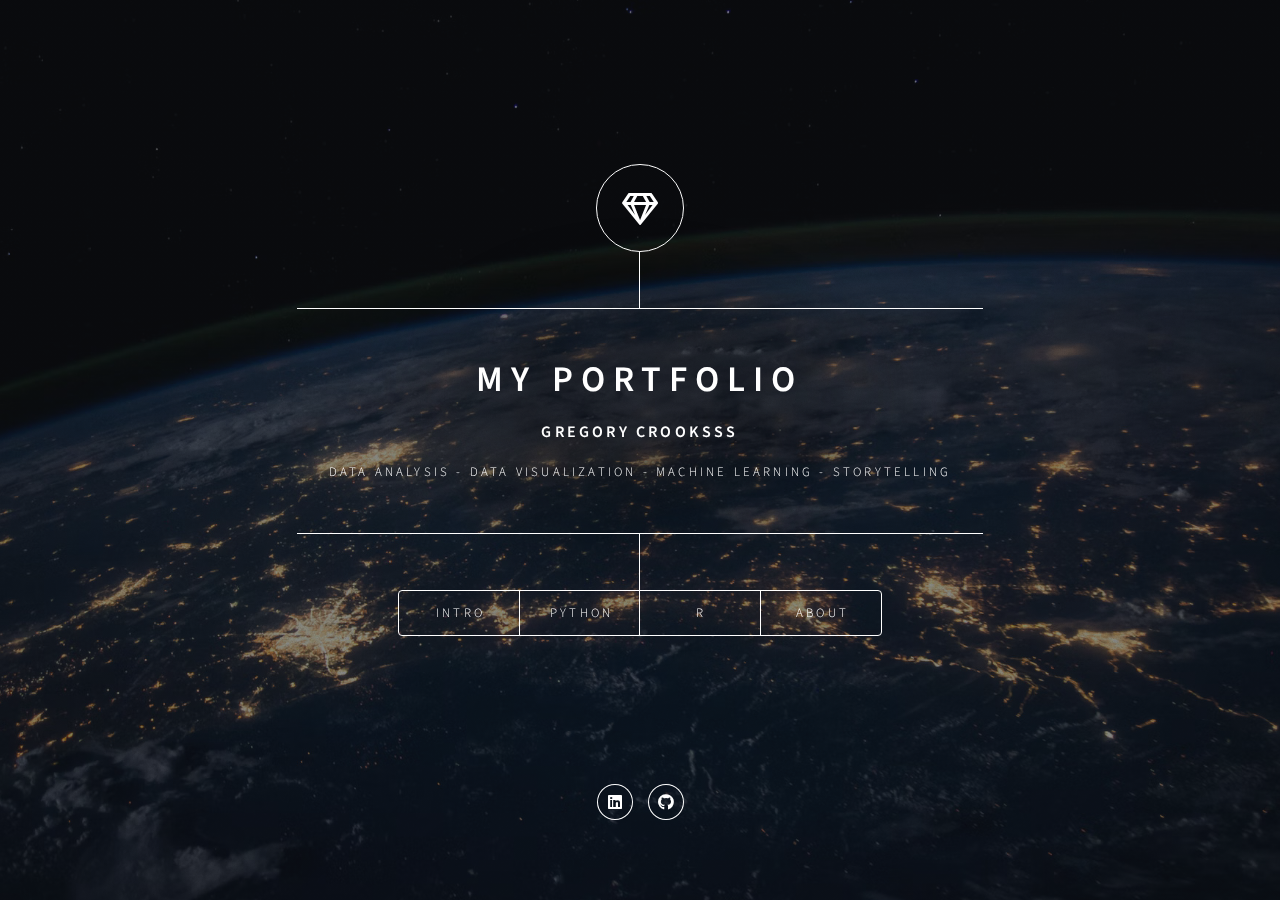
==== commit c5243c67: "changing name to test git" ====
--- a/index.html
+++ b/index.html
@@ -25,7 +25,7 @@
 						<div class="content">
 							<div class="inner">
 								<h1>My Portfolio</h1>
-								<h3>Gregory Crooks</h3>
+								<h3>Gregory Crooksss</h3>
 								<p>Data Analysis - Data Visualization - Machine Learning - Storytelling</p>
 							</div>
 						</div>
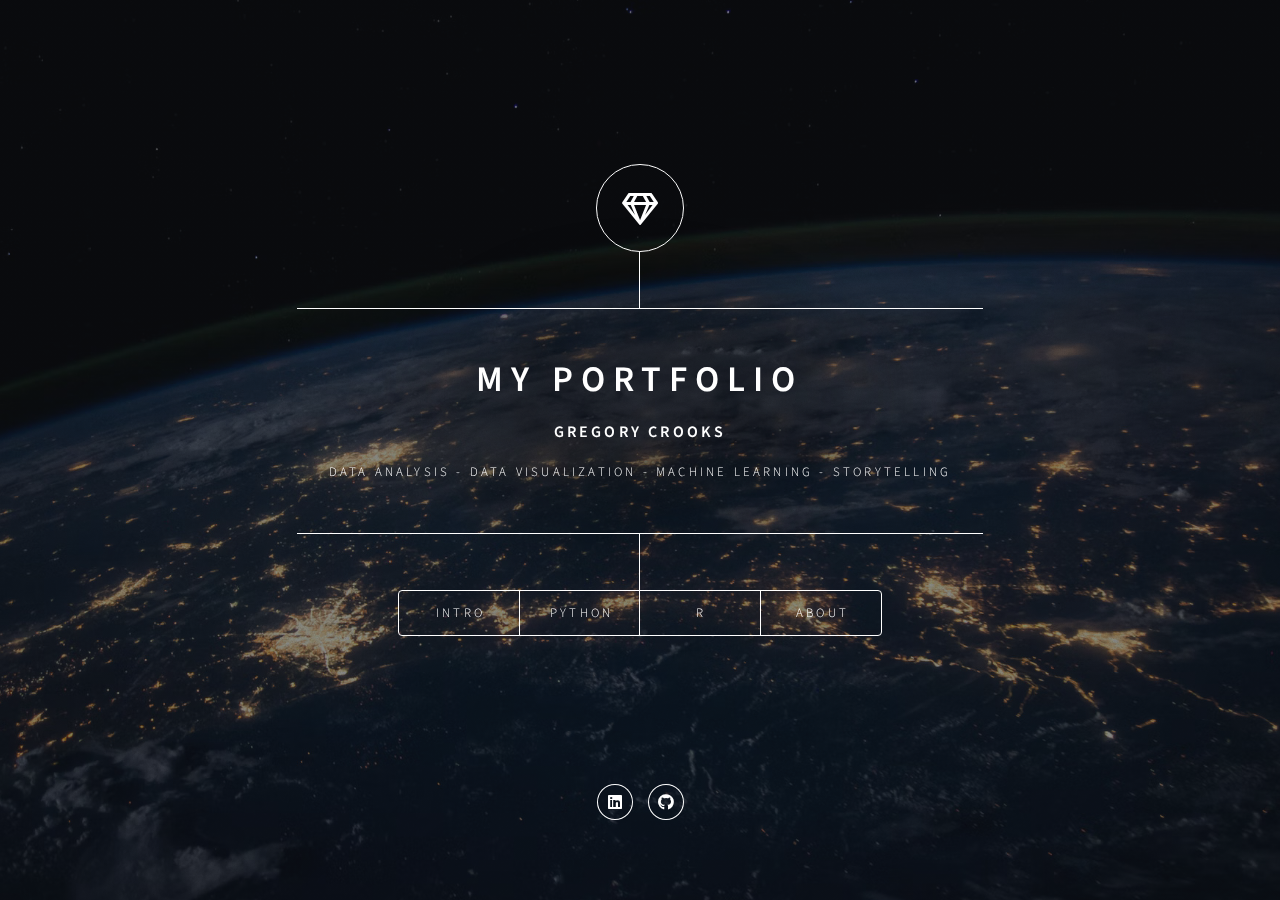
==== commit 40e121d0: "second commit" ====
--- a/index.html
+++ b/index.html
@@ -25,7 +25,7 @@
 						<div class="content">
 							<div class="inner">
 								<h1>My Portfolio</h1>
-								<h3>Gregory Crooksss</h3>
+								<h3>Gregory Crooks</h3>
 								<p>Data Analysis - Data Visualization - Machine Learning - Storytelling</p>
 							</div>
 						</div>
@@ -46,7 +46,7 @@
 
 						<!-- Intro -->
 							<article id="intro">
-								<h2 class="major">Intro</h2>
+								<h2 class="major">Introoooo</h2>
 								<span class="image main"><img src="https://scontent-lhr8-1.xx.fbcdn.net/v/t1.6435-9/116827062_3379720732088765_2440271865122268012_n.jpg?_nc_cat=103&ccb=1-5&_nc_sid=730e14&_nc_ohc=71DxxtVHfPMAX_BvKIG&tn=kQ-6_QjZz45TEVKT&_nc_ht=scontent-lhr8-1.xx&oh=00_AT-4JbiujNRlXVKWVabwAbwdsGaDDJ-rsoASc3l5JN0seQ&oe=622396CF" alt="" /></span>
 								<p>Aenean ornare velit lacus, ac varius enim ullamcorper eu. Proin aliquam facilisis ante interdum congue. Integer mollis, nisl amet convallis, porttitor magna ullamcorper, amet egestas mauris. Ut magna finibus nisi nec lacinia. Nam maximus erat id euismod egestas. By the way, check out my <a href="#work">awesome work</a>.</p>
 								<p>Lorem ipsum dolor sit amet, consectetur adipiscing elit. Duis dapibus rutrum facilisis. Class aptent taciti sociosqu ad litora torquent per conubia nostra, per inceptos himenaeos. Etiam tristique libero eu nibh porttitor fermentum. Nullam venenatis erat id vehicula viverra. Nunc ultrices eros ut ultricies condimentum. Mauris risus lacus, blandit sit amet venenatis non, bibendum vitae dolor. Nunc lorem mauris, fringilla in aliquam at, euismod in lectus. Pellentesque habitant morbi tristique senectus et netus et malesuada fames ac turpis egestas. In non lorem sit amet elit placerat maximus. Pellentesque aliquam maximus risus, vel sed vehicula.</p>
